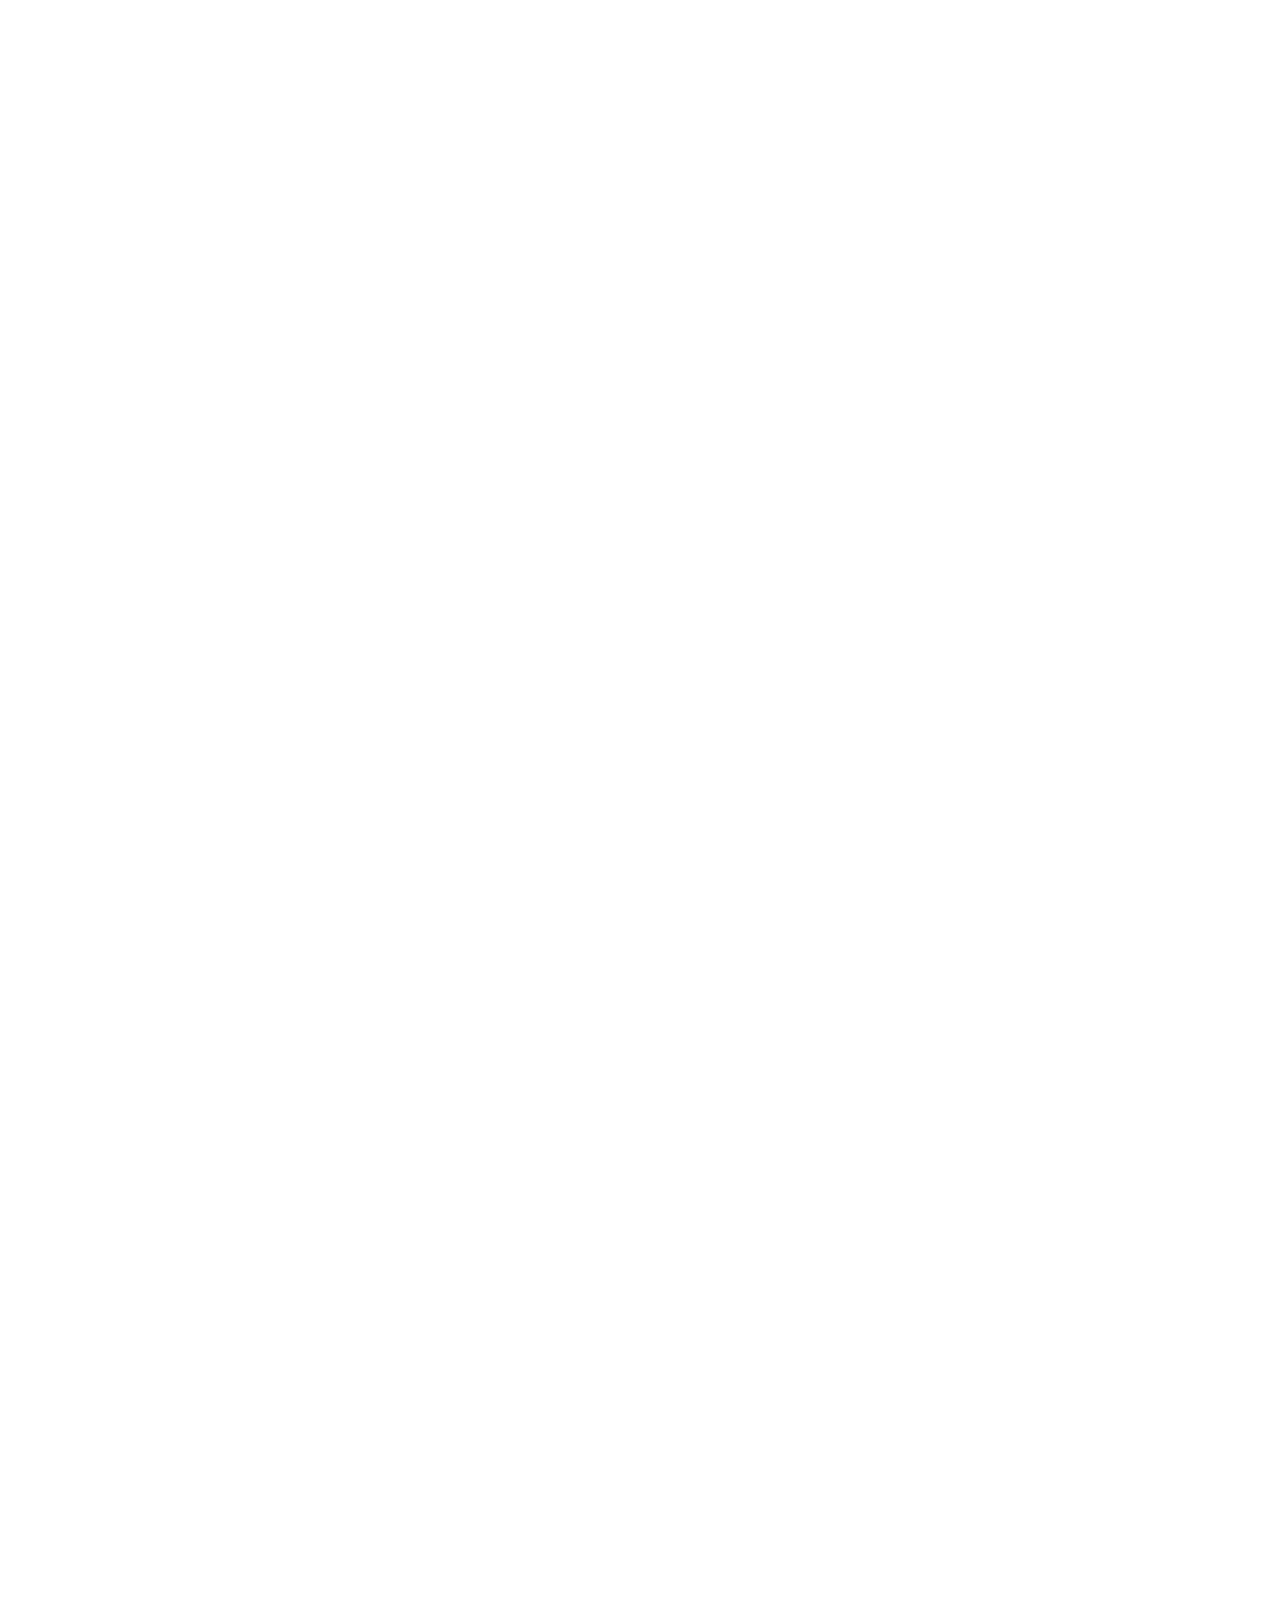
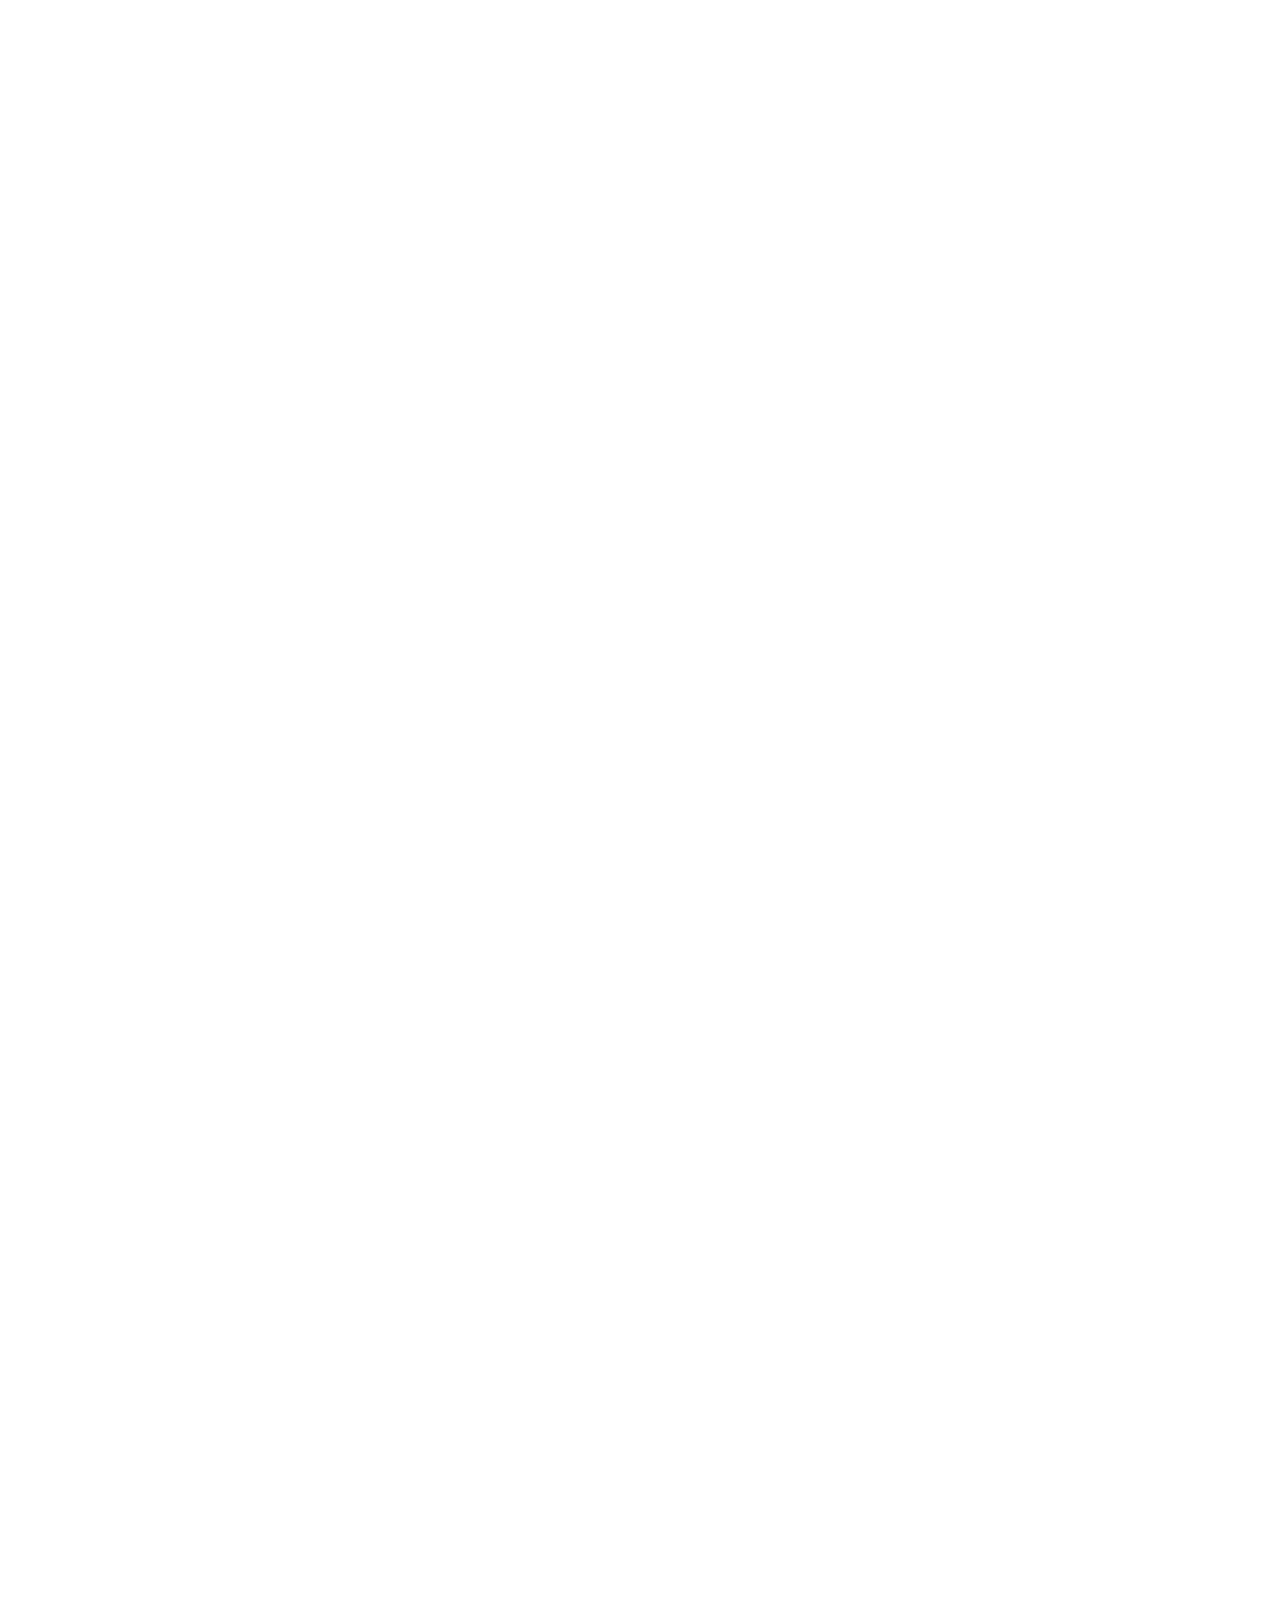
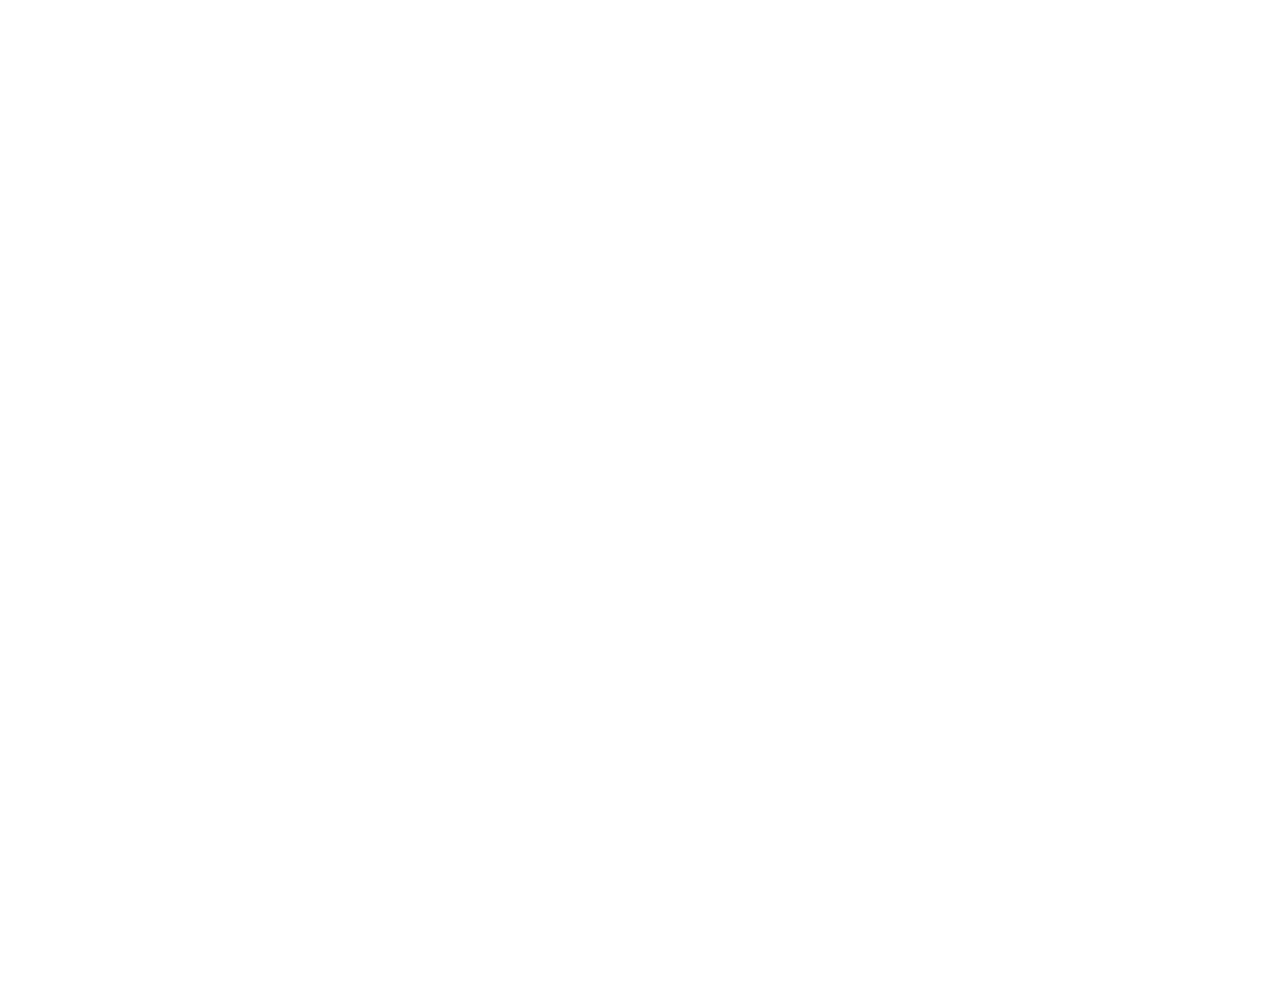
==== en/index.html @ cec6d08e "Update index.html" ====
<html lang="en">
<head>

    <title>TronVillage - economic strategy based on Tron Network blockchain</title>

    <meta http-equiv="Content-type" content="text/html; charset=utf-8">
    <meta name="viewport" content="width=device-width, initial-scale=1">
    <meta name="description" content="Create your production, develop it and get cryptocurrency Tron every day!">
    <meta name="keywords" content="smart, contract, investment, throne, tron, coin, trx, game, strategy, earnings on the Internet, passive income, investors, investment fund, income, finance, freebies, simple earnings, how to make money on the Internet, rates, bet, bet, smart contract, cryptocurrency, bounty, bitcoin, bitcoin, money, easy money, mmm, mlm, dice2win, eosbet, mmm3eth, easy invest, iz invest, 333eth, gorgona, investment fund, financial pyramid">

    <meta property="og:type" content="website">
    <meta property="og:title" content="TronVillage - economic strategy based on Tron Network blockchain">
    <meta property="og:description" content="Create your production, develop it and get cryptocurrency Tron every day!">
    <meta property="og:image" content="../images/icon_preview.jpg"/>

    <link rel="shortcut icon" href="../images/icon.png" type="image/x-icon">
    <link rel="stylesheet" href="../css/game.css" type="text/css">
    <link rel="stylesheet" href="../css/animate.min.css" type="text/css">
    <link rel="stylesheet" href="../css/hover.css" type="text/css">
    <link rel="stylesheet" href="../css/simplebar.css"/>
    <link rel="stylesheet" href="https://use.fontawesome.com/releases/v5.5.0/css/all.css" integrity="sha384-B4dIYHKNBt8Bc12p+WXckhzcICo0wtJAoU8YZTY5qE0Id1GSseTk6S+L3BlXeVIU" crossorigin="anonymous">
    <link rel="stylesheet" href="../css/style.css">

    <script src="../js/dest/jquery-2.1.4.min.js"></script>
    <script src="../js/dest/jquery.touchSwipe.min.js"></script>
    <script src="../js/dest/jquery.actual.js"></script>
    <script src="../js/dest/wow.js"></script>
    <script src="../js/dest/bootstrap.min.js"></script>
    <script src="../js/dest/countUp.js"></script>
    <script src="../js/dest/dragscroll.js"></script>
    <script src="../js/dest/hammer.min.js"></script>
    <script src="../js/dest/simplebar.min.js"></script>
    <script src="../js/dest/tippy.min.js"></script>
    <script src="../js/dest/TronWeb.js"></script>
    <script src="../js/dest/tronapp.js"></script>
    <script src="../js/dest/web.js"></script>
    <script src="./run.js"></script>

    <style>

        html, body {
            -webkit-font-smoothing: subpixel-antialiased !important;
        }

    </style>

</head>
<body style="opacity: 0">

<div id="preloader"></div>

<nav style="width: 100%; z-index: 2" class="ms-navbar navbar-fixed-top wow fadeInDown">
    <div class="container-fluid">
        <ul style="margin-right: 0" class="nav navbar-nav ms-navbar-right">
            <li style="width: 82px" class="dropdown">
                <a id="current-lang" href="#" class="dropdown-toggle ms-lang" data-toggle="dropdown"><span id="current-lang-inner"></span><b class="caret"></b></a>
                <ul id="dropdown-lang" class="dropdown-menu">
                </ul>
            </li>
        </ul>
        <button type="button" class="navbar-toggle navbar-toggle ms-navbar-toggle" data-toggle="collapse"
                data-target=".navbar-collapse">
            <span class="sr-only">Toggle navigation</span>
            <span class="icon-bar"></span>
            <span class="icon-bar"></span>
            <span class="icon-bar"></span>
        </button>
        <div class="navbar-collapse collapse">
            <ul class="nav navbar-nav ms-navbar__center">
                <li><a href="#home">Home</a></li>
                <li><a href="#concept">Concept</a></li>
                <li><a href="#buildings">Factories</a></li>
                <li><a href="#" data-toggle="modal" data-target="#faq-modal" data-dismiss="modal">FAQ</a></li>
            </ul>
        </div>
    </div>
</nav>
<div class="ms-master">
    <header id="home" class="ms-header">
        <div class="container-fluid ms-head">
            <h1 id="header-logo" class="logo wow zoomIn hvr-shrink" data-wow-delay="0.6s"><a class="ms-logo-link">Tron Village</a></h1>
            <a><button id="header-tron-play" class="tron-play ms-btn_play wow fadeInUp hvr-grow" data-wow-delay="0.6s">Play</button></a>
            <div id="trx-counter-outer" class="ms-counter wow fadeInDown" data-wow-delay="0.6s">
                <p id="trx-counter" style="font-size: 1.8rem; padding-top: 8px;" class="ms-counter-qty">...</p>
                <p style="font-size: 1.7rem;" class="ms-counter-txt">Reserve TRX</p>
            </div>
        </div>
    </header>
    <div style="display: none" id="buildingTooltip">
        <div style="min-width: 340px; min-height: 380px;">
            <div style="padding: 7px 15px 7px 15px; color: #333333; text-align: left;" class="list-group tarif">
                <div class="list-group-item list-build bg-light"><b><span style="font-size: 2rem; font-weight: 500" class="header-text subpixel-render" id="build-tooltip-name"></span><span class="text-danger pull-right subpixel-render"><span style="font-size: 1.8rem" class="header-text" id="build-tooltip-percentage">24%</span> <span class="list-build-span">/mo</span></span></b></div>
                <div style="height: 340px" class="buildingTooltipOuter">
                    <div class="buildingTooltipInner">
                        <div class="list-group-item list-build">
                            <center><img id="build-tooltip-image" src="../buildings/build_2.png" style="max-width: 67%; max-height: 300px"></center>
                        </div>
                        <div class="list-group-item list-build"><span class="list-build-span">Profit per hour:</span> <span class="pull-right"><b class="header-text"><span style="font-weight: bold" id="build-tooltip-per-hour">20</span> </b><img src="../images/coin.png" class="icon mCS_img_loaded"> <small class="fa fa-rub" style="font-size: 80%;"></small></span></div>
                        <div class="list-group-item list-build"><span class="list-build-span">Profit per day:</span><span class="pull-right"><b class="header-text"><span style="font-weight: bold" id="build-tooltip-per-day">600</span> </b><img src="../images/coin.png" class="icon mCS_img_loaded"> <small class="fa fa-rub" style="font-size: 80%;"></small></span></div>
                        <div style="border-bottom: none !important;" class="list-group-item list-build"><span class="list-build-span">Price:</span> <span class="pull-right"><b class="header-text"><span style="font-weight: bold"  id="build-tooltip-cost">270</span> </b><img src="../images/coin.png" class="icon mCS_img_loaded"> <small class="fa fa-rub" style="font-size: 80%;"></small></span></div>
                    </div>
                </div>
            </div>
        </div>
    </div>

    <div style="transform: translateY(-40px)" id="concept"></div>
    <div class="ms-content">
        <div id="start-container" class="container">
            <div class="col-md-7 wow fadeInLeft content" data-wow-delay="0.9s" style="margin: 0 -3px">
                <h2 class="no-select">
                    <small id="top-title-tron">Economic strategy built on Tron Network blockchain</small>
                    <div style="height: 12px"></div>
                    <span id="title-tron" class="ms-title_intro header-text ms-heading-section">Tron Village</span><br>
                    <div style="height: 5px"></div>
                </h2>
                <p>TronVillage - is an economic strategy where you can earn cryptocurrency Tron. Becoming a member of our project, you can run your own business – acquire and develop your production, which yields real profit.</p>
                <p style="margin-top: -15px">Play the game and get cryptocurrency Tron every day!</p>
            </div>
            <div style="padding: 0; max-width: 500px" class="col-md-5 wow fadeInRight content center-block" data-wow-delay="0.9s">
                <img id="builds" src="../images/musket/castle.png" class="img-responsive ms-introImg" alt="Responsive image">
            </div>
        </div>
        <div class="wow fadeIn" data-wow-delay="0.5s">
            <div class="container ms-heroes-box ms-decorLine">
                <div style="padding-bottom: 0" id="Carousel-Heroes" class="carousel slide ms-carousel">
                    <ol class="carousel-indicators">
                        <li id="slide-0" data-target="#Carousel-Heroes" data-slide-to="0" class="active"></li>
                        <li id="slide-1" data-target="#Carousel-Heroes" data-slide-to="1"></li>
                    </ol>
                    <div id="Carousel-Heroes-Inner" style="cursor: move" class="carousel-inner">
                        <div id="Carousel-Slide-0" data-slide="0" class="item active">
                            <div class="col-md-5 ms-heroes-boxImg">
                                <img src="../images/musket/slider1.png" class="img-responsive ms-heroesImg no-select">
                            </div>
                            <div class="col-md-7 ms-heroes-txtBox">
                                <h2 class="no-select">
                                    <small>Create your village</small>
                                    <span class="header-text header-carousel">Acquire factories</span>
                                </h2>
                                <div class="heroes-description">
                                    <p class="no-select">In the game you can choose: bakery, teashop, bee yard, brewhouse, confectionery and perfumery factory. Invest in production, develop your village and get profit</p>
                                </div>
                            </div>
                        </div>
                        <div id="Carousel-Slide-1" data-slide="1" class="item">
                            <div class="col-md-5 ms-heroes-boxImg">
                                <img src="../images/musket/slider2.png" class="img-responsive ms-heroesImg no-select">
                            </div>
                            <div class="col-md-7 ms-heroes-txtBox">
                                <h2 class="no-select">
                                    <small>Develop your village</small>
                                    <span class="header-text header-carousel">Expand production</span>
                                </h2>
                                <div class="heroes-description">
                                    <p class="no-select">Earned profit you can reinvest in the development of your production. The more factories you have - the higher your yield is.</p>
                                </div>
                            </div>
                        </div>
                        <div id="Carousel-Slide-2" data-slide="2" class="item"></div>
                        <div id="Carousel-Slide-3" data-slide="3" class="item"></div>
                    </div>
                    <a id="slide-prev" class="carousel-control left" href="#Carousel-Heroes" data-slide="prev">‹</a>
                    <a id="slide-next" class="carousel-control right" href="#Carousel-Heroes" data-slide="next">›</a>
                </div>
            </div>
            <div style="transform: translateY(-40px)" id="buildings"></div>
            <div class="ms-insert">
                <div style="padding: 0; overflow-x: hidden; overflow-y: hidden;" id="build-bg" class="col-md-12 ms-build-develop">
                    <h2 id="homebuilds-header" class="header-text">Build your factories</h2>
                    <div style="width: 100%; padding: 0;" id="homebuilds-scroll">

                        <!-- LVL 1 -->
                        <div style="margin-left: 290px; margin-top: 125px" class="building">
                            <img src="../buildings/build_1.png" class="house">
                        </div>
                        <div style="margin-left: 430px; margin-top: 125px;" class="building">
                            <img data-build="1" src="../images/info.png" class="info" tabindex="0">
                        </div>

                        <!-- LVL 2 -->
                        <div data-build="3" style="margin-left: 535px; margin-top: 125px" class="building">
                            <img src="../buildings/build_2.png" class="house">
                        </div>
                        <div style="margin-left: 680px; margin-top: 135px;" class="building">
                            <img data-build="2" src="../images/info.png" class="info" tabindex="0">
                        </div>

                        <!-- LVL 3 -->
                        <div style="margin-left: 765px; margin-top: 120px" class="building">
                            <img src="../buildings/build_3.png" class="house" style="height: 205px">
                        </div>
                        <div style="margin-left: 930px; margin-top: 135px;" class="building">
                            <img data-build="3" src="../images/info.png" class="info" tabindex="0">
                        </div>

                        <!-- LVL 4 -->
                        <div style="margin-left: 1000px;  margin-top: 128px" class="building">
                            <img src="../buildings/build_4.png" class="house" style="height: 195px">
                        </div>
                        <div style="margin-left: 1190px; margin-top: 125px;" class="building">
                            <img data-build="4" src="../images/info.png" class="info" tabindex="0">
                        </div>

                        <!-- LVL 5 -->
                        <div style="margin-left: 1275px; margin-top: 115px" class="building">
                            <img src="../buildings/build_5.png" class="house" style="height: 195px">
                        </div>
                        <div style="margin-left: 1460px; margin-top: 125px;" class="building">
                            <img data-build="5" src="../images/info.png" class="info" tabindex="0">
                        </div>

                        <!-- LVL 6 -->
                        <div style="margin-left: 1540px; margin-top: 107px" class="building">
                            <img src="../buildings/build_6.png" class="house" style="height: 202px">
                        </div>
                        <div style="margin-left: 1700px; margin-top: 125px;" class="building">
                            <img data-build="6" src="../images/info.png" class="info" tabindex="0">
                        </div>

                        <img style="width: 1980px; height: 360px" src="../images/homebuilds.jpg">
                    </div>
                </div>
            </div>
            <div class="ms-insert"></div>
        </div>
        <div style="padding: 0 15px" class="container ms-decorLine2">
            <div class="col-md-5 wow fadeInLeft">
                <img id="build-features" src="../buildings/build_2.png" class="img-responsive" alt="Responsive image">
            </div>
            <div style="padding: 5px 15px 0 15px; text-align: center" class="col-md-7 ms-epilog wow fadeInRight">
                <h3 class="header-text">Game features</h3>
                <div style="text-align: left; padding-left: 20px; margin: 0 auto; display: inline-block">
                    <ul style="padding: 0;" class="el-wormax_list wormSpecMove">
                        <li style="font-weight: 500">Safety and reliability of TRON network</li>
                        <li style="font-weight: 500">Open and transparent stats in blockchain</li>
                        <li style="font-weight: 500">Automatic addition of coins every hour</li>
                        <li style="font-weight: 500">Instant payouts TRX</li>
                        <li style="font-weight: 500">Easy and friendly gameplay</li>
                    </ul>
                </div>
            </div>
            <div class="container ms-decorLine">
                <div class="col-md-12 ms-endTxt wow fadeInUp" data-wow-delay="0.5s">
                    <a class="ms-heading-section">
                        <button style="margin-top: 10px;" class="tron-play ms-btn_play hvr-grow" id="bottom">My village</button>
                    </a>
                    <div style="margin: -15px auto 0 auto; text-transform: none" class="row">
                        <h4>Coin rate</h4>
                        <div style="" class="abouts">
                            <span><b>1 TRX = <span class="rate">...</span></b><img src="../images/coin.png" class="icon-value mCS_img_loaded"></span>
                            <div style="height: 3px"></div>
                            <span>Other details you can find in the section <a href="#" data-toggle="modal" data-target="#faq-modal" data-dismiss="modal">FAQ</a></span>
                            <div style="height: 10px"></div>
                        </div>
                    </div>
                    <br>
                    <div class="wow fadeInUp col-md-8 col-md-offset-2" data-wow-delay="0.6s">
                        <p style="cursor: pointer; text-transform: none;"><b style="font-family: 'Tinos', 'Times New Roman', Times, serif"><a style="font-family: Tinos, 'Times New Roman', Times, serif" href=".">TronVillage.com</a></b> - economic strategy built on a blockchain Tron Network. Create your production, develop it and get cryptocurrency Tron every day!
                        </p>
                        <div style="margin-top: 25px; text-align: center;" class="el-logo_box">
                            <p class="copyrightTxt"><img id="tron-footer-icon" src="../images/tron.png" class="icon-value mCS_img_loaded">You will need web extension for the game <a target="_blank" href="https://chrome.google.com/webstore/detail/tronlink/ibnejdfjmmkpcnlpebklmnkoeoihofec">TronLink</a> or <a target="_blank" href="https://chrome.google.com/webstore/detail/tronpay/gjdneabihbmcpobmfhcnljaojmgoihfk">TronPay</a></p>
                        </div>
                    </div>
                </div>
            </div>
        </div>
    </div>
    <div style="height: 10px"></div>
    <footer data-moid="social" style="margin-top: 0; min-height: unset;" class="ms-footer wow fadeInUp" data-wow-delay="0.7s">
        <div class="container">
            <div style="padding-bottom: 0" class="ms-footer-linkTerm">
                <a target="_blank" href="https://t.me/TronVillage" class="hvr-bob"><span class="fab fa-telegram social_icon"></span> <span class="social_header">Telegram</span></a>
                <a target="_blank" href="https://discord.gg/U9rsj4V" class="hvr-bob"><span class="fab fa-discord social_icon"></span> <span class="social_header">Discord</span></a>
                <a target="_blank" href="https://bitcointalk.org/index.php?topic=5092491.0" class="hvr-bob"><span class="fab fa-bitcoin social_icon"></span> <span class="social_header">Bitcointalk</span></a>
                <a target="_blank" href="https://tronscan.org/#/address/TCPFHFk9VHjTVVdzK4qFTTUmAyv9VwbJmr" class="hvr-bob"><span style="font-weight: bold" class="fas fa-link social_icon"></span> <span class="social_header">Contract</span></a>
            </div>
        </div>
    </footer>

    <!-- Wallet Modal -->
    <div style="display: none; margin-left: 15px; margin-right: 15px" class="modal fade" id="wallet-modal" tabindex="-1" role="dialog" aria-labelledby="myModalLabel" aria-hidden="true">
        <div style="margin: 0 auto; max-width: 500px; min-width: 280px" class="modal-dialog">
            <div id="wallet-modal-inner" style="background: url('../images/board_min.png') no-repeat; background-size: cover; border: none;" class="modal-content">
                <div style="border-top: 0; height: 100%;" class="modal-body">
                    <div id="wallet-modal-outer" class="form-signin ms-form-signin ms-login-form">
                        <button type="button" class="close" data-dismiss="modal" aria-label="Close">
                            <span aria-hidden="true">&times;</span>
                        </button>
                        <h2 id="wallet-modal-header" class="form-signin-heading">
                            Please login to
                            <br>
                            <img class="wallet-box-icon" src="../images/tron.png"> <a target="_blank" href="https://chrome.google.com/webstore/detail/tronlink/ibnejdfjmmkpcnlpebklmnkoeoihofec" id="wallet-header-red">Tron Chrome Wallet&nbsp;&nbsp;&nbsp;</a>
                        </h2>
                        <div id="wallet-box">
                            <div id="wallet-box-inner">
                                If you haven't downloaded the web extension yet, download <a class="wallet-link" target="_blank" href="https://chrome.google.com/webstore/detail/tronlink/ibnejdfjmmkpcnlpebklmnkoeoihofec">TronLink</a> or <a class="wallet-link" target="_blank" href="https://chrome.google.com/webstore/detail/tronpay/gjdneabihbmcpobmfhcnljaojmgoihfk">TronPay</a> to work with the website
                                <div style="height: 7px"></div>
                                Make sure you are on the mainnet network and not using test network
                                <div style="height: 7px"></div>
                                After logging into the wallet or changing the account, please reload the page before the game
                                <div style="height: 7px"></div>
                            </div>
                        </div>
                        <div id="wallet-box-footer">
                            <a><button class="btn-white hvr-grow" data-dismiss="modal" aria-label="Close">OK</button></a>
                        </div>
                    </div>
                </div>
            </div>
        </div>
    </div>

</div>
</body>
</html>
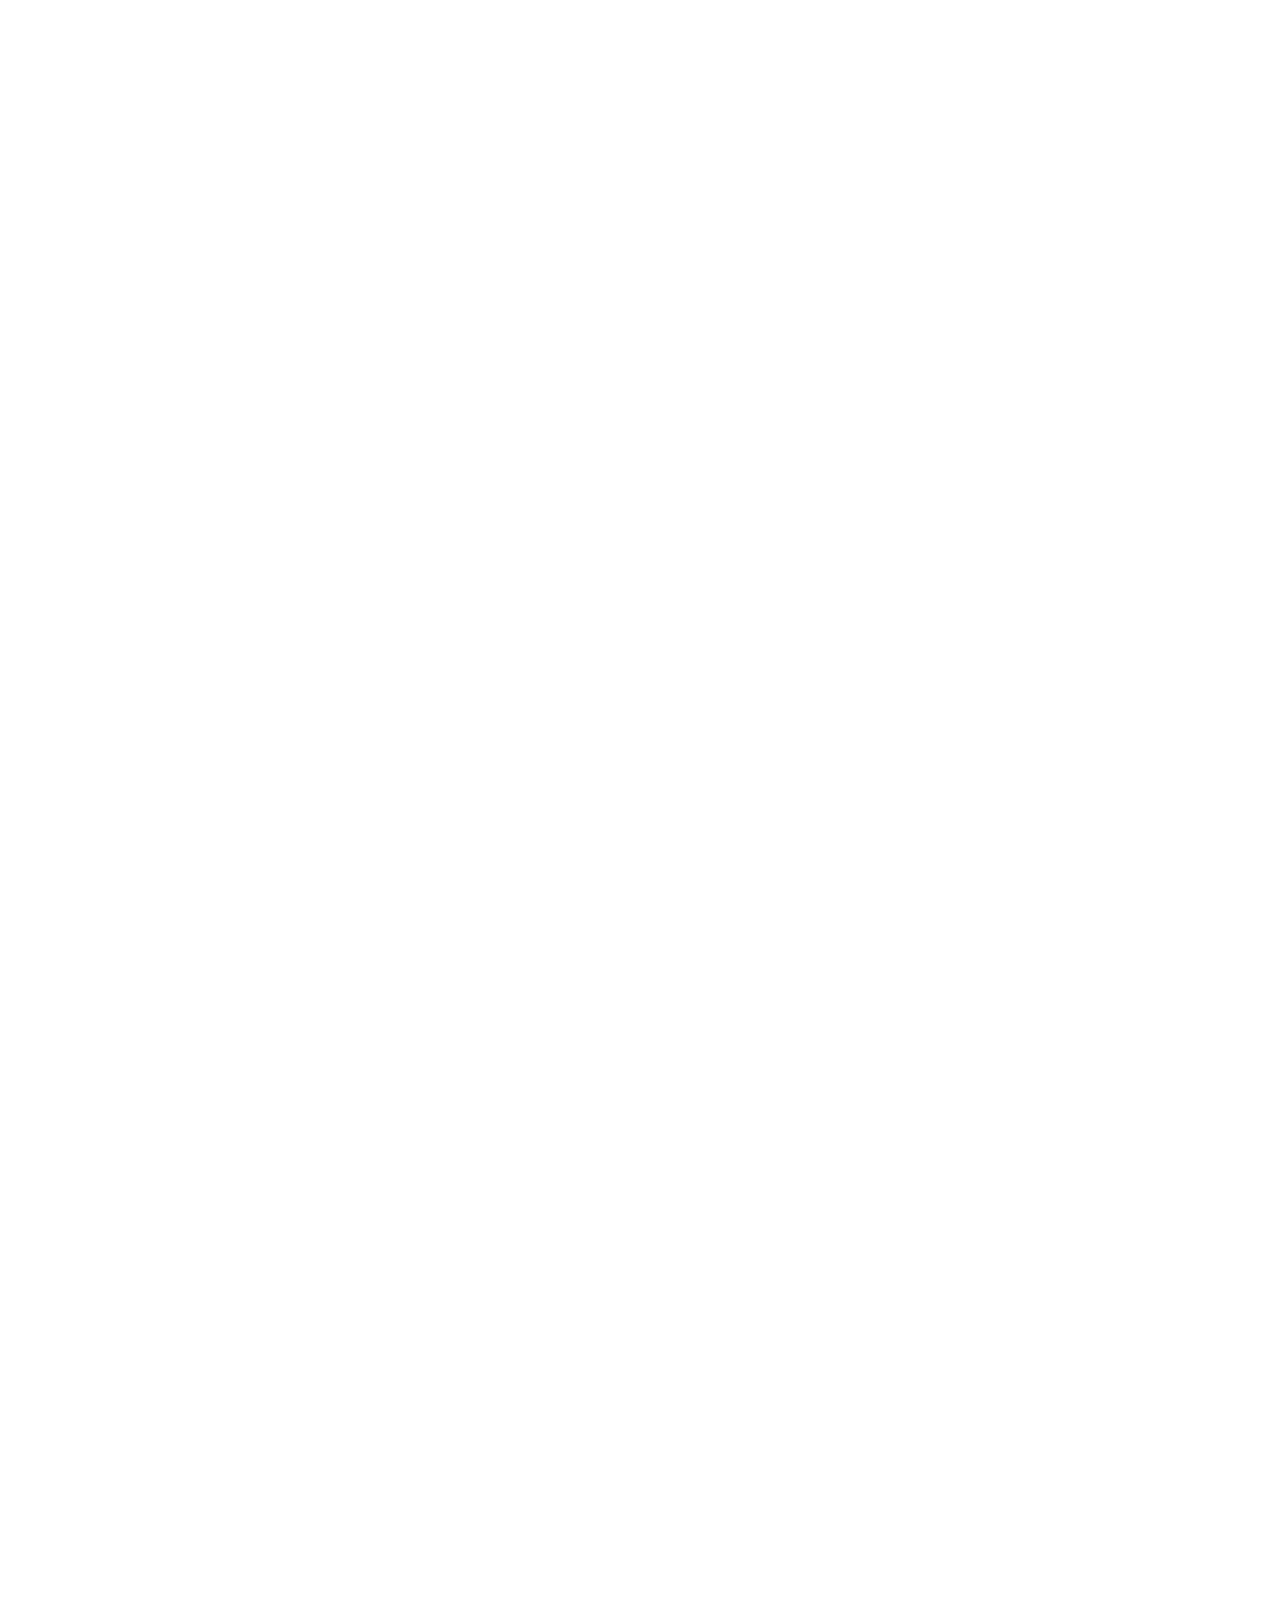
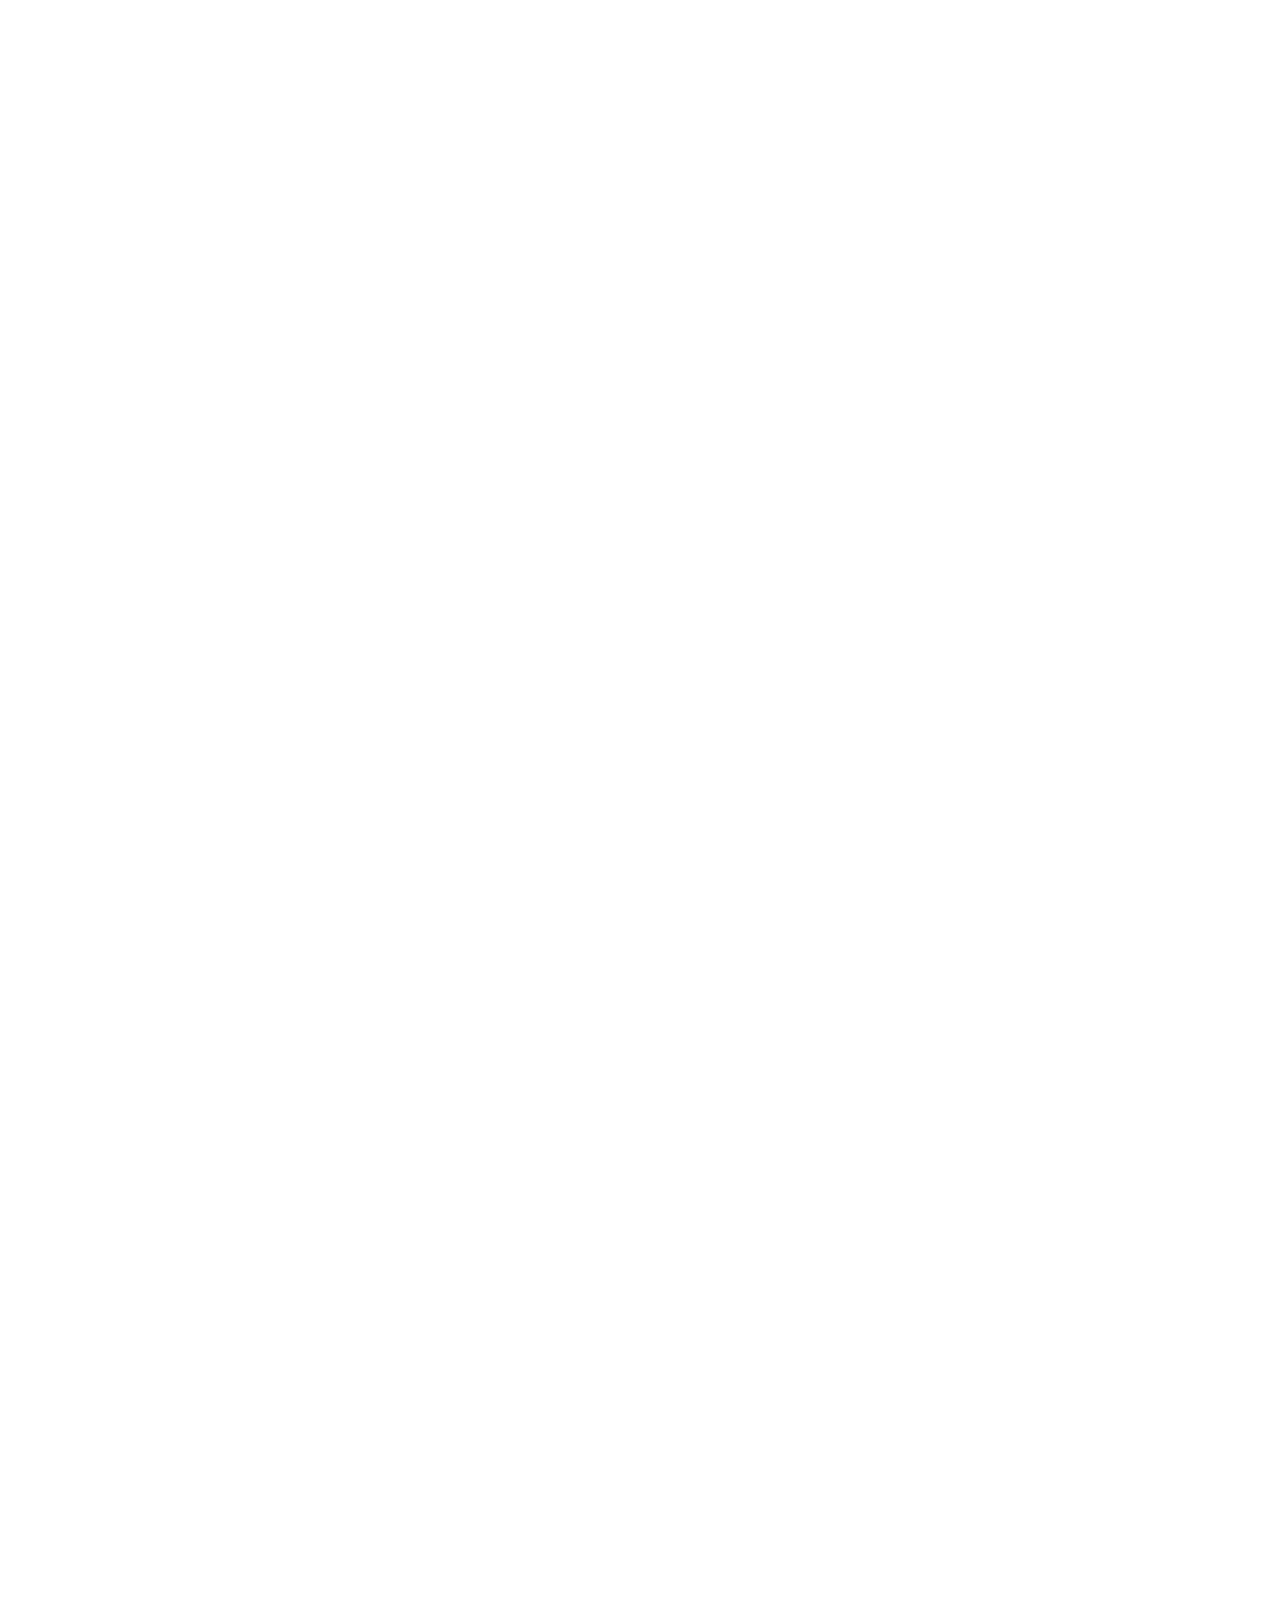
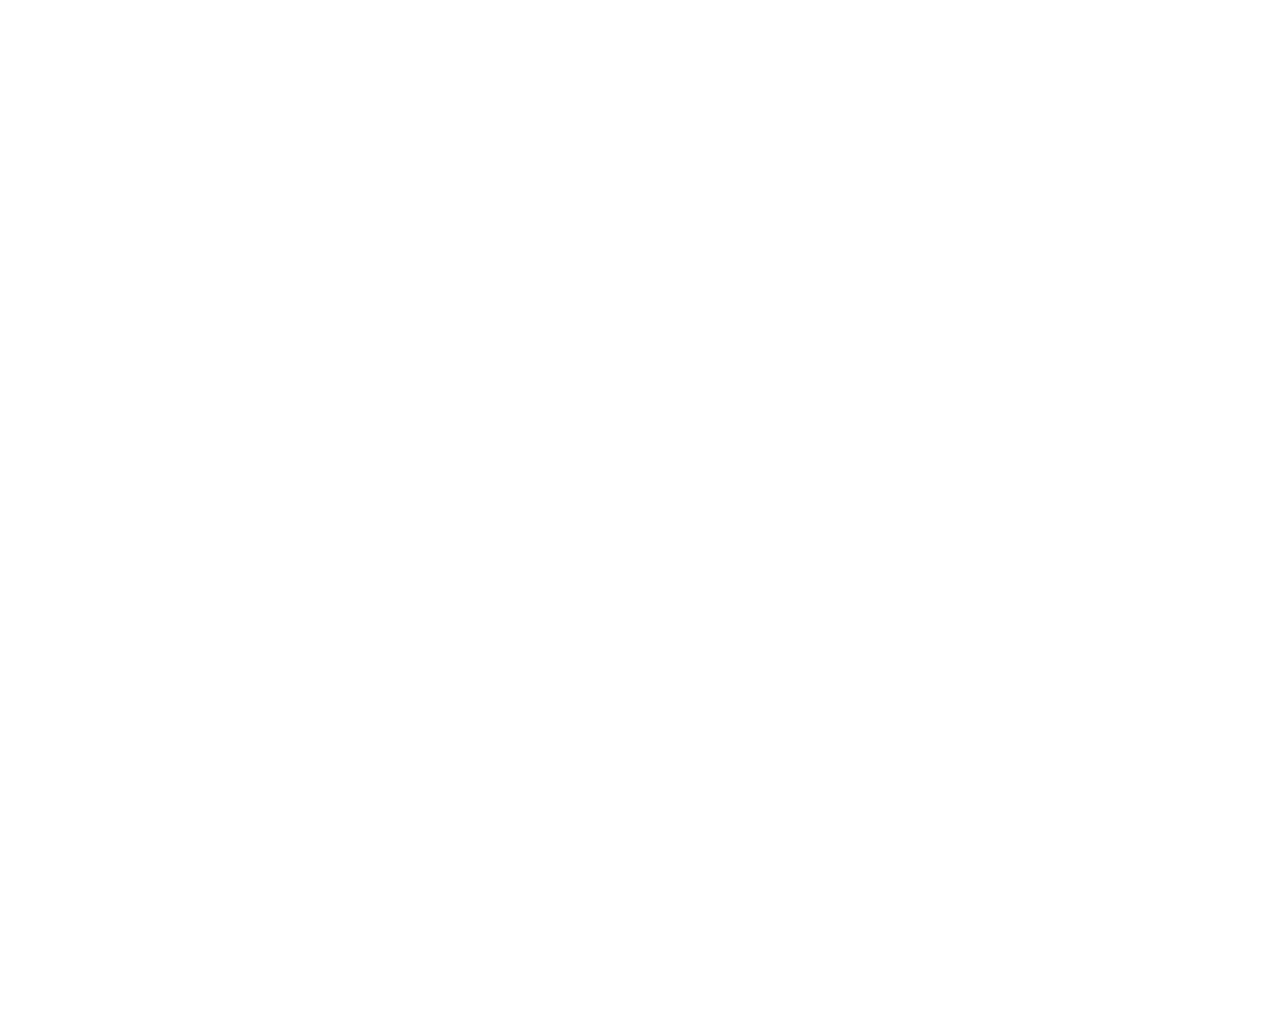
==== commit 930c0878: "Add files via upload" ====
--- a/en/index.html
+++ b/en/index.html
@@ -1,25 +1,27 @@
 <html lang="en">
 <head>
 
-    <title>TronVillage - economic strategy based on Tron Network blockchain</title>
+    <title>Tron Village - economic strategy based on Tron Network blockchain</title>
 
     <meta http-equiv="Content-type" content="text/html; charset=utf-8">
+    <meta http-equiv="Content-Language" content="en">
+
     <meta name="viewport" content="width=device-width, initial-scale=1">
     <meta name="description" content="Create your production, develop it and get cryptocurrency Tron every day!">
-    <meta name="keywords" content="smart, contract, investment, throne, tron, coin, trx, game, strategy, earnings on the Internet, passive income, investors, investment fund, income, finance, freebies, simple earnings, how to make money on the Internet, rates, bet, bet, smart contract, cryptocurrency, bounty, bitcoin, bitcoin, money, easy money, mmm, mlm, dice2win, eosbet, mmm3eth, easy invest, iz invest, 333eth, gorgona, investment fund, financial pyramid">
+    <meta name="keywords" content="tron, village, tron village, smart, contract, investment, throne, tron, coin, trx, game, strategy, earnings on the Internet, passive income, investors, investment fund, income, finance, freebies, simple earnings, how to make money on the Internet, rates, bet, bet, smart contract, cryptocurrency, bounty, bitcoin, bitcoin, money, easy money, mmm, mlm, dice2win, eosbet, mmm3eth, easy invest, iz invest, 333eth, gorgona, investment fund, financial pyramid">
 
     <meta property="og:type" content="website">
-    <meta property="og:title" content="TronVillage - economic strategy based on Tron Network blockchain">
+    <meta property="og:title" content="Tron Village - economic strategy based on Tron Network blockchain">
     <meta property="og:description" content="Create your production, develop it and get cryptocurrency Tron every day!">
     <meta property="og:image" content="../images/icon_preview.jpg"/>
 
     <link rel="shortcut icon" href="../images/icon.png" type="image/x-icon">
-    <link rel="stylesheet" href="../css/game.css" type="text/css">
+    <link rel="stylesheet" href="../css/game.css?v=1548933469470" type="text/css">
     <link rel="stylesheet" href="../css/animate.min.css" type="text/css">
     <link rel="stylesheet" href="../css/hover.css" type="text/css">
     <link rel="stylesheet" href="../css/simplebar.css"/>
     <link rel="stylesheet" href="https://use.fontawesome.com/releases/v5.5.0/css/all.css" integrity="sha384-B4dIYHKNBt8Bc12p+WXckhzcICo0wtJAoU8YZTY5qE0Id1GSseTk6S+L3BlXeVIU" crossorigin="anonymous">
-    <link rel="stylesheet" href="../css/style.css">
+    <link rel="stylesheet" href="../css/style.css?v=1548933469470">
 
     <script src="../js/dest/jquery-2.1.4.min.js"></script>
     <script src="../js/dest/jquery.touchSwipe.min.js"></script>
@@ -31,10 +33,9 @@
     <script src="../js/dest/hammer.min.js"></script>
     <script src="../js/dest/simplebar.min.js"></script>
     <script src="../js/dest/tippy.min.js"></script>
-    <script src="../js/dest/TronWeb.js"></script>
-    <script src="../js/dest/tronapp.js"></script>
-    <script src="../js/dest/web.js"></script>
-    <script src="./run.js"></script>
+    <script src="../js/dest/tronapp.js?v=1548933469470"></script>
+    <script src="../js/dest/app.js?v=1548933469470"></script>
+    <script src="./index.js?v=1548933469470"></script>
 
     <style>
 
@@ -114,7 +115,7 @@
                     <span id="title-tron" class="ms-title_intro header-text ms-heading-section">Tron Village</span><br>
                     <div style="height: 5px"></div>
                 </h2>
-                <p>TronVillage - is an economic strategy where you can earn cryptocurrency Tron. Becoming a member of our project, you can run your own business – acquire and develop your production, which yields real profit.</p>
+                <p>Tron Village - is an economic strategy where you can earn cryptocurrency Tron. Becoming a member of our project, you can run your own business – acquire and develop your production, which yields real profit.</p>
                 <p style="margin-top: -15px">Play the game and get cryptocurrency Tron every day!</p>
             </div>
             <div style="padding: 0; max-width: 500px" class="col-md-5 wow fadeInRight content center-block" data-wow-delay="0.9s">
@@ -233,7 +234,8 @@
                 <div style="text-align: left; padding-left: 20px; margin: 0 auto; display: inline-block">
                     <ul style="padding: 0;" class="el-wormax_list wormSpecMove">
                         <li style="font-weight: 500">Safety and reliability of TRON network</li>
-                        <li style="font-weight: 500">Open and transparent stats in blockchain</li>
+                        <li style="font-weight: 500">Open <a target="_blank" href="https://tronsmartcontract.space/#/interact/TCPFHFk9VHjTVVdzK4qFTTUmAyv9VwbJmr">source code</a></li>
+                        <li style="font-weight: 500">Transparent stats in blockchain</li>
                         <li style="font-weight: 500">Automatic addition of coins every hour</li>
                         <li style="font-weight: 500">Instant payouts TRX</li>
                         <li style="font-weight: 500">Easy and friendly gameplay</li>
@@ -273,7 +275,7 @@
                 <a target="_blank" href="https://t.me/TronVillage" class="hvr-bob"><span class="fab fa-telegram social_icon"></span> <span class="social_header">Telegram</span></a>
                 <a target="_blank" href="https://discord.gg/U9rsj4V" class="hvr-bob"><span class="fab fa-discord social_icon"></span> <span class="social_header">Discord</span></a>
                 <a target="_blank" href="https://bitcointalk.org/index.php?topic=5092491.0" class="hvr-bob"><span class="fab fa-bitcoin social_icon"></span> <span class="social_header">Bitcointalk</span></a>
-                <a target="_blank" href="https://tronscan.org/#/address/TCPFHFk9VHjTVVdzK4qFTTUmAyv9VwbJmr" class="hvr-bob"><span style="font-weight: bold" class="fas fa-link social_icon"></span> <span class="social_header">Contract</span></a>
+                <a target="_blank" href="https://tronscan.org/#/contract/TCPFHFk9VHjTVVdzK4qFTTUmAyv9VwbJmr" class="hvr-bob"><span style="font-weight: bold" class="fas fa-link social_icon"></span> <span class="social_header">Contract</span></a>
             </div>
         </div>
     </footer>
@@ -313,4 +315,4 @@
 
 </div>
 </body>
-</html>
+</html>